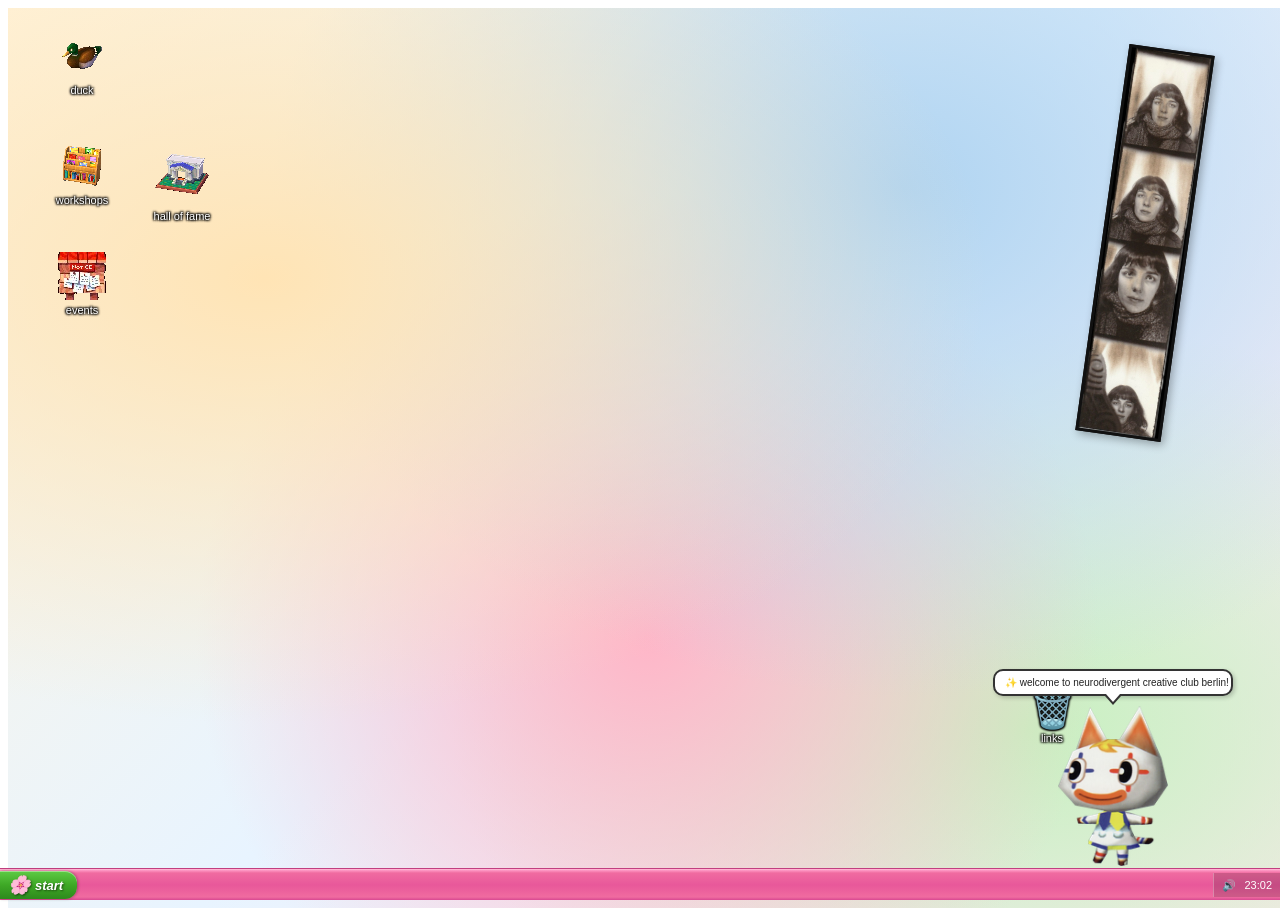
==== neurocraft/index.html @ fb1c7aed "initial commit" ====
<!DOCTYPE html>
<html lang="en">
<head>
<meta charset="UTF-8">
<meta name="viewport" content="width=device-width, initial-scale=1.0">
<title>NeuroCrafting Berlin ✨</title>
<link rel="stylesheet" href="css/style.css">
</head>
<body>


<!-- DESKTOP -->
<div id="desktop" onclick="closeStartMenu(event)">

  <!-- PHOTO STRIP (decoration) -->
  <div class="photo-strip" onclick="openWindow('alice')" title="click to find out who i am">
    <div class="photo-strip-inner" style="padding:0;background:#111;border:3px solid #111;">
      <img id="alice-photo" src="[data-uri]" style="width:80px;height:auto;display:block;filter:contrast(1.1);">
    </div>
    <div class="photo-strip-hover">about</div>
  </div>

  <!-- DESKTOP ICONS -->
  <div class="desktop-icon" style="left:30px;top:20px" ondblclick="openWindow('duck')">
    <img src="[data-uri]" style="width:48px;height:48px;object-fit:contain;image-rendering:pixelated;display:block;margin:0 auto 4px;">
    <span>duck</span>
  </div>

  <div class="desktop-icon" style="left:30px;top:130px" ondblclick="openWindow('workshops')">
    <img src="[data-uri]" style="width:48px;height:48px;object-fit:contain;image-rendering:pixelated;display:block;margin:0 auto 4px;">
    <span>workshops</span>
  </div>

  <div class="desktop-icon" style="left:130px;top:130px" ondblclick="openWindow('halloffame')">
    <img src="[data-uri]" style="width:64px;height:64px;object-fit:contain;image-rendering:pixelated;display:block;margin:0 auto 4px;">
    <span>hall of fame</span>
  </div>

  <div class="desktop-icon" style="left:30px;top:240px" ondblclick="openWindow('events')">
    <img src="[data-uri]" style="width:48px;height:48px;object-fit:contain;image-rendering:pixelated;display:block;margin:0 auto 4px;">
    <span>events</span>
  </div>

  <div class="desktop-icon" style="left:1000px;top:680px" ondblclick="openWindow('links')" id="links-icon">
    <span class="icon-img">🗑️</span>
    <span>links</span>
  </div>

  <!-- ANIMAL CROSSING CHARACTER (decoration) -->
  <div style="position:absolute;bottom:40px;right:120px;cursor:pointer;animation:bobble 2s ease-in-out infinite" onclick="openWindow('about')">
    <!-- speech bubble on top -->
    <div style="position:absolute;bottom:100%;left:50%;transform:translateX(-50%);margin-bottom:10px;width:240px;pointer-events:none;">
      <div style="background:white;border:2px solid #333;border-radius:10px;padding:6px 10px;font-family:Tahoma,sans-serif;font-size:10px;color:#222;overflow:hidden;white-space:nowrap;box-shadow:2px 2px 4px rgba(0,0,0,0.2);">
        <span style="display:inline-block;animation:marquee 50s linear infinite;">✨ welcome to neurodivergent creative club berlin! 🧶 we craft, we yap, we don't finish projects and that's OKAY 🌈 follow us @neurocrafting.berlin 💜 next session: check meetup! 🦆 there is also a duck ✨ &nbsp;&nbsp;&nbsp;&nbsp;&nbsp;&nbsp;&nbsp;&nbsp;&nbsp;&nbsp;</span>
      </div>
      <!-- bubble tail pointing down -->
      <div style="position:absolute;top:100%;left:50%;transform:translateX(-50%);width:0;height:0;border-left:8px solid transparent;border-right:8px solid transparent;border-top:9px solid #333;"></div>
      <div style="position:absolute;top:100%;left:50%;transform:translateX(-50%) translateY(-2px);width:0;height:0;border-left:7px solid transparent;border-right:7px solid transparent;border-top:8px solid white;"></div>
    </div>
    <img src="[data-uri]" style="width:110px;height:auto;transform:scaleX(-1);">
  </div>

  <!-- WINDOWS -->

  <!-- ABOUT WINDOW -->
  <div class="xp-window pink-theme" id="win-about" style="left:120px;top:80px;width:500px">
    <div class="xp-titlebar" onmousedown="startDrag(event,'win-about')">
      <span class="xp-title-icon">🌈</span>
      <span class="xp-title-text">about — neurodivergent creative club berlin</span>
      <div class="xp-title-buttons">
        <button class="xp-btn xp-btn-min" onclick="minimizeWindow('win-about')">_</button>
        <button class="xp-btn xp-btn-max">□</button>
        <button class="xp-btn xp-btn-close" onclick="closeWindow('win-about')">✕</button>
      </div>
    </div>
    <div class="xp-menubar">
      <span class="xp-menu-item">File</span>
      <span class="xp-menu-item">Edit</span>
      <span class="xp-menu-item">View</span>
      <span class="xp-menu-item">Help</span>
    </div>
    <div class="xp-content">
      <div class="about-rainbow">
        <div class="about-inner">
          <div class="about-tagline">✨ welcome to the neurodivergent creative club ✨</div>
          <p style="text-align:center;margin-bottom:10px">we yap. we craft. we start projects we'll probably never finish (and that's okay).</p>
          <div class="about-vibes">
            <span class="vibe-tag">✨ supportive</span>
            <span class="vibe-tag">🤪 goofy</span>
            <span class="vibe-tag">🫶 judgment-free</span>
            <span class="vibe-tag">🍿 snacks</span>
          </div>
        </div>
      </div>
      <p style="margin-bottom:10px">this is a <strong>weekly hangout in Berlin</strong> for neurodivergent peeps + friends who just wanna make stuff without pressure. 🌈</p>
      <p style="margin-bottom:10px">tl;dr: it's a space to explore, connect, and express yourself creatively while eating snacks and laughing at how unhinged the topics of discussion get</p>

      <div class="about-info-box">
        <h4>📋 the basics</h4>
        <p>📍 <strong>Location:</strong> Berlin (see events for exact address)</p>
        <p>🗓️ <strong>When:</strong> weekly hangout</p>
        <p>👥 <strong>Who:</strong> neurodivergent peeps + friends</p>
        <p>📸 <strong>Instagram:</strong> <span style="color:#0000cc;text-decoration:underline;cursor:pointer">@neurocrafting.berlin</span> ✨ NEW!</p>
        <p>📧 <strong>Email:</strong> <a href="/cdn-cgi/l/email-protection" class="__cf_email__" data-cfemail="036d6676716c60716265776a6d642d6166716f6a6d43646e626a6f2d606c6e">[email&#160;protected]</a></p>
      </div>

      <div class="donation-box" style="margin-top:10px">
        💜 <strong>donation:</strong> minimum 4–5€ to cover materials & space<br>
        PayPal: <strong><a href="/cdn-cgi/l/email-protection" class="__cf_email__" data-cfemail="8fe1eafafde0ecfdeee9fbe6e1e8a1edeafde3e6e1cfe8e2eee6e3a1ece0e2">[email&#160;protected]</a></strong>
      </div>

      <div class="about-info-box" style="margin-top:10px">
        <h4>👩‍💻 about 4l1c3</h4>
        <p>the creator & organizer of this chaos. artist, crafter, professional project-starter ✨</p>
        <p style="margin-top:4px">→ <span style="color:#0000cc;text-decoration:underline;cursor:pointer" onclick="openWindow('portfolio')">check out the portfolio ↗</span></p>
      </div>
    </div>
    <div class="xp-statusbar">
      <span class="xp-statusbar-part">neurocrafting.berlin</span>
      <span>💜 made with love and ADHD</span>
    </div>
  </div>

  <!-- WORKSHOPS WINDOW -->
  <div class="xp-window" id="win-workshops" style="left:80px;top:60px;width:580px">
    <div class="xp-titlebar" onmousedown="startDrag(event,'win-workshops')">
      <span class="xp-title-icon">🧶</span>
      <span class="xp-title-text">workshops — neurodivergent creative club</span>
      <div class="xp-title-buttons">
        <button class="xp-btn xp-btn-min" onclick="minimizeWindow('win-workshops')">_</button>
        <button class="xp-btn xp-btn-max">□</button>
        <button class="xp-btn xp-btn-close" onclick="closeWindow('win-workshops')">✕</button>
      </div>
    </div>
    <div class="xp-menubar">
      <span class="xp-menu-item">File</span>
      <span class="xp-menu-item">Edit</span>
      <span class="xp-menu-item">View</span>
      <span class="xp-menu-item">Help</span>
    </div>
    <div class="xp-content">
      <!-- WORKSHOP GRID -->
      <div id="workshop-grid-view">
        <p style="margin-bottom:10px;color:#555;">💡 <em>double-click any workshop to learn more!</em></p>
        <div class="workshop-grid">
          <div class="workshop-card" ondblclick="showWorkshop('origami')">
            <div class="wc-icon">🦢</div>
            <div class="wc-title">origami</div>
            <div class="wc-tagline">folding magic ✨</div>
          </div>
          <div class="workshop-card" ondblclick="showWorkshop('papercrafts')">
            <div class="wc-icon">📄</div>
            <div class="wc-title">papercrafts</div>
            <div class="wc-tagline">cut, glue, create</div>
          </div>
          <div class="workshop-card" ondblclick="showWorkshop('weaving')">
            <div class="wc-icon">🧵</div>
            <div class="wc-title">weaving</div>
            <div class="wc-tagline">over, under, repeat</div>
          </div>
          <div class="workshop-card" ondblclick="showWorkshop('crochet')">
            <div class="wc-icon">🪡</div>
            <div class="wc-title">crochet</div>
            <div class="wc-tagline">yarn magic for all</div>
          </div>
          <div class="workshop-card" ondblclick="showWorkshop('airclay')">
            <div class="wc-icon">🫧</div>
            <div class="wc-title">air clay</div>
            <div class="wc-tagline">sculpt & squish</div>
          </div>
          <div class="workshop-card" ondblclick="showWorkshop('collage')">
            <div class="wc-icon">✂️</div>
            <div class="wc-title">collage</div>
            <div class="wc-tagline">cut the world up</div>
          </div>
          <div class="workshop-card" ondblclick="showWorkshop('zine')">
            <div class="wc-icon">📰</div>
            <div class="wc-title">zine making</div>
            <div class="wc-tagline">your story, your rules</div>
          </div>
        </div>
      </div>

      <!-- INDIVIDUAL WORKSHOP DETAILS -->
      <div class="workshop-detail" id="ws-origami">
        <span class="back-btn" onclick="closeWorkshop()">← back to workshops</span>
        <h3>🦢 origami <span class="diff-badge">beginner friendly</span></h3>
        <p>transform a flat square of paper into something magical — no scissors, no glue, just folds. origami is deeply meditative and great for focus. each fold is a small satisfying victory 🧠✨</p>
        <ul style="margin-top:8px">
          <li>we start with simple models (cranes, frogs, hearts) and level up from there</li>
          <li>no pressure to finish — half-folded cranes are still cute</li>
          <li>super fidget-friendly: the repetitive folding is lowkey therapeutic</li>
          <li>paper provided, but bring your faves if you have them!</li>
        </ul>
        <div class="supplies-box">
          <strong>📦 what we provide:</strong> origami paper in various colors and sizes, instruction sheets, diagrams for multiple difficulty levels
        </div>
      </div>

      <div class="workshop-detail" id="ws-papercrafts">
        <span class="back-btn" onclick="closeWorkshop()">← back to workshops</span>
        <h3>📄 papercrafts <span class="diff-badge">beginner friendly</span></h3>
        <p>from tiny notebooks to pop-up cards, paper can do SO much. this is a low-mess, high-reward craft that lets you make something cute and functional. 🎁</p>
        <ul style="margin-top:8px">
          <li>mini bookbinding, envelopes, cards, tiny boxes, paper flowers</li>
          <li>mix with stamps, washi tape, stickers for extra cuteness</li>
          <li>perfect if you like seeing tangible results quickly</li>
          <li>great for people who love stationery (you know who you are)</li>
        </ul>
        <div class="supplies-box">
          <strong>📦 what we provide:</strong> cardstock, colored paper, scissors, rulers, bone folders, washi tape, stickers, stamps
        </div>
      </div>

      <div class="workshop-detail" id="ws-weaving">
        <span class="back-btn" onclick="closeWorkshop()">← back to workshops</span>
        <h3>🧵 weaving <span class="diff-badge medium">medium</span></h3>
        <p>there's something incredibly satisfying about the over-under rhythm of weaving. it's repetitive in the best way — almost like a physical fidget, but you end up with something gorgeous. 🌈</p>
        <ul style="margin-top:8px">
          <li>we use simple cardboard looms or small frame looms — no big equipment needed</li>
          <li>experiment with colors, textures, and patterns</li>
          <li>the pattern-making aspect is great for pattern-loving brains</li>
          <li>wall hangings, coasters, mini tapestries — your call</li>
        </ul>
        <div class="supplies-box">
          <strong>📦 what we provide:</strong> small frame looms, yarn in various colors and textures, weaving needles, scissors
        </div>
      </div>

      <div class="workshop-detail" id="ws-crochet">
        <span class="back-btn" onclick="closeWorkshop()">← back to workshops</span>
        <h3>🪡 crochet <span class="diff-badge medium">all levels</span></h3>
        <p>crochet is one of those skills that feels impossible at first and then suddenly CLICKS. the repetitive motion is really soothing and it's extremely portable. 🧸</p>
        <ul style="margin-top:8px">
          <li>complete beginners welcome — we'll teach the basic stitch from scratch</li>
          <li>experienced crocheters can bring their WIPs (works in progress)</li>
          <li>make granny squares, amigurumi, dishcloths, or just vibe with the motion</li>
          <li>yarn and hooks provided — bring your own if you have a fave</li>
          <li>ask for help any time — the group loves a yarn emergency</li>
        </ul>
        <div class="supplies-box">
          <strong>📦 what we provide:</strong> yarn in various weights and colors, crochet hooks (multiple sizes), stitch markers, beginner pattern cards
        </div>
      </div>

      <div class="workshop-detail" id="ws-airclay">
        <span class="back-btn" onclick="closeWorkshop()">← back to workshops</span>
        <h3>🫧 air clay <span class="diff-badge">beginner friendly</span></h3>
        <p>air-dry clay is incredibly satisfying to squish, shape, and transform. it's mess-friendly, no kiln required, and dries overnight. extremely good for hands that need something to do. 🏺</p>
        <ul style="margin-top:8px">
          <li>make tiny sculptures, pendants, charms, miniature food, abstract shapes</li>
          <li>texture it with stamps, lace, leaves — anything goes</li>
          <li>paint it once it dries at home (bring it to the next session!)</li>
          <li>satisfying tactile experience even if you "just" squish it for an hour</li>
        </ul>
        <div class="supplies-box">
          <strong>📦 what we provide:</strong> air-dry clay (white + colored), clay tools, rolling pins, stamps, texture plates, zip bags to take your work home
        </div>
      </div>

      <div class="workshop-detail" id="ws-collage">
        <span class="back-btn" onclick="closeWorkshop()">← back to workshops</span>
        <h3>✂️ collage <span class="diff-badge">all levels</span></h3>
        <p>cutting up magazines and pasting together new worlds is one of the most freeing art forms. no drawing skills required. your aesthetic instincts are enough. 🎭</p>
        <ul style="margin-top:8px">
          <li>analog collage: scissors + glue + magazine mountains</li>
          <li>make mood boards, postcards, art journal pages, posters</li>
          <li>great for non-linear thinkers — you can let your eye lead</li>
          <li>deeply cathartic if you want to shred something (the magazines)</li>
          <li>bring your own printed photos or mementos to incorporate!</li>
        </ul>
        <div class="supplies-box">
          <strong>📦 what we provide:</strong> stacks of old magazines, newspapers, tissue paper, cardstock, scissors, glue sticks, mod podge, markers
        </div>
      </div>

      <div class="workshop-detail" id="ws-zine">
        <span class="back-btn" onclick="closeWorkshop()">← back to workshops</span>
        <h3>📰 zine making <span class="diff-badge">all levels</span></h3>
        <p>a zine is a self-published mini magazine — totally yours to fill with whatever you want. rants, comics, poetry, recipes, lists, drawings, nothing at all. it's the most punk craft. ✊📓</p>
        <ul style="margin-top:8px">
          <li>we'll show you the classic one-sheet 8-page fold (no staples needed)</li>
          <li>no rules about content — express literally anything</li>
          <li>mix drawing, collage, writing, stamps, whatever vibes</li>
          <li>swap zines with other attendees if you want!</li>
          <li>great for people who have lots of Thoughts and Feelings</li>
        </ul>
        <div class="supplies-box">
          <strong>📦 what we provide:</strong> paper, scissors, markers, pens, stamps, collage supplies, folding guides, staplers
        </div>
      </div>
    </div>
    <div class="xp-statusbar">
      <span class="xp-statusbar-part">7 workshops available</span>
      <span>all levels welcome 💜</span>
    </div>
  </div>

  <!-- EVENTS WINDOW -->
  <div class="xp-window" id="win-events" style="left:150px;top:100px;width:520px">
    <div class="xp-titlebar" onmousedown="startDrag(event,'win-events')">
      <span class="xp-title-icon">📋</span>
      <span class="xp-title-text">events — neurodivergent creative club</span>
      <div class="xp-title-buttons">
        <button class="xp-btn xp-btn-min" onclick="minimizeWindow('win-events')">_</button>
        <button class="xp-btn xp-btn-max">□</button>
        <button class="xp-btn xp-btn-close" onclick="closeWindow('win-events')">✕</button>
      </div>
    </div>
    <div class="xp-menubar">
      <span class="xp-menu-item">File</span>
      <span class="xp-menu-item">Edit</span>
      <span class="xp-menu-item">View</span>
      <span class="xp-menu-item">Meetup ↗</span>
    </div>
    <div class="xp-content">
      <p style="margin-bottom:12px;background:#e0f0ff;padding:6px 10px;border-radius:4px;border-left:3px solid #3a8bef;font-size:11px">
        📅 we meet weekly in Berlin! check <span style="color:#0000cc;text-decoration:underline;cursor:pointer">meetup.com</span> for the latest dates and exact location.
      </p>

      <div class="event-item">
        <div class="event-header">
          <span>🌟</span>
          <span>weekly craft hangout — neurodivergent creative club</span>
          <span class="event-badge">recurring</span>
        </div>
        <div class="event-body">
          <p><strong>what it is:</strong> a guilt-free weekly crafting session in Berlin for neurodivergent folks + friends. no pressure to finish anything, ever.</p>
          <p style="margin-top:6px"><strong>the vibe:</strong> come as you are. bring your current project, start a new one, or just show up and see what happens. ADHD-friendly pacing, sensory-considerate space, zero judgment.</p>
          <p style="margin-top:6px"><strong>what's available:</strong> paint, yarn, crochet hooks, beads, coloring books, origami paper, markers, and more. feel free to bring your own supplies or current WIPs!</p>
          <p style="margin-top:6px"><strong>💰 donation:</strong> minimum 4–5€ to cover materials and the space. paypal: <em><a href="/cdn-cgi/l/email-protection" class="__cf_email__" data-cfemail="06686373746965746760726f6861286463746a6f6846616b676f6a2865696b">[email&#160;protected]</a></em></p>
          <p style="margin-top:6px">📸 follow us: <strong>@neurocrafting.berlin</strong> (ﾉ◕ヮ◕)ﾉ*:･ﾟ✧</p>
        </div>
      </div>

      <div class="event-item">
        <div class="event-header">
          <span>🦢</span>
          <span>origami evening</span>
          <span class="event-badge">workshop</span>
        </div>
        <div class="event-body">
          <p>an evening dedicated to the art of folding! from beginner cranes to more complex models. all paper and instruction sheets provided. beginner-friendly, experienced folders also welcome.</p>
        </div>
      </div>

      <div class="event-item">
        <div class="event-header">
          <span>🪡</span>
          <span>crochet + craft social</span>
          <span class="event-badge">workshop</span>
        </div>
        <div class="event-body">
          <p>bring your WIP or start something new! hooks and yarn provided for beginners. a cozy, chatty evening of yarn and vibes. perfect for anxious hands that need something to do.</p>
        </div>
      </div>

      <div class="event-item">
        <div class="event-header">
          <span>✂️</span>
          <span>collage + zine night</span>
          <span class="event-badge">workshop</span>
        </div>
        <div class="event-body">
          <p>mountains of magazines, scissors, glue, and your imagination. make a collage or fold your own 8-page zine. swap with other attendees at the end if you want 💌</p>
        </div>
      </div>

      <div class="event-item">
        <div class="event-header">
          <span>🫧</span>
          <span>air clay sculpting session</span>
          <span class="event-badge">workshop</span>
        </div>
        <div class="event-body">
          <p>squish, shape, and sculpt with air-dry clay. make charms, tiny sculptures, or just enjoy the tactile experience. clay dries overnight at home — paint it and bring it back to show us!</p>
        </div>
      </div>

      <div style="margin-top:12px;background:#fff0f8;border:1px dashed #d84891;border-radius:4px;padding:8px;font-size:11px;text-align:center">
        🌈 <strong>calling all neurodivergent individuals!</strong><br>
        tired of starting hobbies you never finish? SAME. that's literally the vibe here. join us 💜
      </div>
    </div>
    <div class="xp-statusbar">
      <span class="xp-statusbar-part">weekly events</span>
      <span>Berlin 🇩🇪</span>
    </div>
  </div>

  <!-- LINKS WINDOW -->
  <div class="xp-window" id="win-links" style="left:200px;top:120px;width:380px">
    <div class="xp-titlebar" onmousedown="startDrag(event,'win-links')">
      <span class="xp-title-icon">🔗</span>
      <span class="xp-title-text">links & resources</span>
      <div class="xp-title-buttons">
        <button class="xp-btn xp-btn-min" onclick="minimizeWindow('win-links')">_</button>
        <button class="xp-btn xp-btn-max">□</button>
        <button class="xp-btn xp-btn-close" onclick="closeWindow('win-links')">✕</button>
      </div>
    </div>
    <div class="xp-menubar">
      <span class="xp-menu-item">File</span>
      <span class="xp-menu-item">Favorites</span>
      <span class="xp-menu-item">Help</span>
    </div>
    <div class="xp-content">
      <div class="links-section">
        <h3>🌈 neurocrafting berlin</h3>
        <div class="link-item">📸 @neurocrafting.berlin — instagram</div>
        <div class="link-item">📅 meetup.com — our events page</div>
        <div class="link-item">📧 <a href="/cdn-cgi/l/email-protection" class="__cf_email__" data-cfemail="0d6368787f626e7f6c6b7964636a236f687f6164634d6a606c6461236e6260">[email&#160;protected]</a></div>
      </div>
      <div class="links-section">
        <h3>💜 neurodivergent resources (germany)</h3>
        <div class="link-item">🧠 adhs-deutschland.de — ADHS Hilfe</div>
        <div class="link-item">🌐 autismus-kultur.de — autismus ressourcen</div>
        <div class="link-item">📖 nd-netzwerk.de — community netzwerk</div>
        <div class="link-item">🏥 deutsche-depressionshilfe.de</div>
      </div>
      <div class="links-section">
        <h3>✂️ craft inspo</h3>
        <div class="link-item">🦢 origami-resource-center.com</div>
        <div class="link-item">🪡 ravelry.com — crochet + knitting patterns</div>
        <div class="link-item">📰 zinecat.org — zine library</div>
        <div class="link-item">🎨 instructables.com — DIY everything</div>
      </div>
      <div class="links-section">
        <h3>🧠 ND + creativity</h3>
        <div class="link-item">📚 how creativity helps neurodivergent brains</div>
        <div class="link-item">🎯 craft therapy resources</div>
        <div class="link-item">💆 mindful making — sensory crafts</div>
      </div>
    </div>
    <div class="xp-statusbar"><span>💜 curated with care</span></div>
  </div>

  <!-- HALL OF FAME WINDOW -->
  <div class="xp-window" id="win-halloffame" style="left:160px;top:90px;width:520px">
    <div class="xp-titlebar" onmousedown="startDrag(event,'win-halloffame')">
      <span class="xp-title-icon">🏛️</span>
      <span class="xp-title-text">hall of fame — gallery of creations</span>
      <div class="xp-title-buttons">
        <button class="xp-btn xp-btn-min" onclick="minimizeWindow('win-halloffame')">_</button>
        <button class="xp-btn xp-btn-max">□</button>
        <button class="xp-btn xp-btn-close" onclick="closeWindow('win-halloffame')">✕</button>
      </div>
    </div>
    <div class="xp-menubar">
      <span class="xp-menu-item">File</span>
      <span class="xp-menu-item" onclick="hofSetView('grid')">Grid View</span>
      <span class="xp-menu-item" onclick="hofSetView('slideshow')">▶ Slideshow</span>
    </div>

    <!-- TOOLBAR -->
    <div style="background:#ece9d8;border-bottom:1px solid #bbb;padding:3px 6px;display:flex;gap:4px;align-items:center;flex-shrink:0;">
      <button class="xp-menu-item" onclick="hofSetView('grid')" id="hof-btn-grid" style="border:1px solid #999;background:linear-gradient(to bottom,#f0ede4,#d4d0c8);padding:2px 8px;cursor:pointer;font-family:Tahoma;font-size:11px;">🗂 Grid</button>
      <button class="xp-menu-item" onclick="hofSetView('slideshow')" id="hof-btn-slide" style="border:1px solid #999;background:linear-gradient(to bottom,#f0ede4,#d4d0c8);padding:2px 8px;cursor:pointer;font-family:Tahoma;font-size:11px;">▶ Slideshow</button>
      <span style="color:#aaa;margin:0 2px;">|</span>
      <button onclick="hofPrev()" style="border:1px solid #999;background:linear-gradient(to bottom,#f0ede4,#d4d0c8);padding:2px 8px;cursor:pointer;font-family:Tahoma;font-size:11px;" id="hof-prev-btn" style="display:none">◀ Prev</button>
      <button onclick="hofNext()" style="border:1px solid #999;background:linear-gradient(to bottom,#f0ede4,#d4d0c8);padding:2px 8px;cursor:pointer;font-family:Tahoma;font-size:11px;" id="hof-next-btn" style="display:none">Next ▶</button>
      <button onclick="hofToggleAuto()" style="border:1px solid #999;background:linear-gradient(to bottom,#f0ede4,#d4d0c8);padding:2px 8px;cursor:pointer;font-family:Tahoma;font-size:11px;" id="hof-auto-btn" style="display:none">⏵ Auto</button>
      <span style="margin-left:auto;font-size:10px;color:#666;" id="hof-counter"></span>
    </div>

    <div class="xp-content" style="padding:0;display:flex;flex-direction:column;">

      <!-- GRID VIEW -->
      <div id="hof-grid-view" style="padding:10px;">
        <p style="margin-bottom:10px;background:#fffbe0;border:1px solid #e0c840;border-radius:4px;padding:6px 10px;font-size:11px;">
          🌟 celebrating the creations of our community! double-click any photo to view it fullscreen 💜
        </p>
        <div id="hof-grid" style="display:grid;grid-template-columns:repeat(4,1fr);gap:6px;"></div>
        <p style="margin-top:10px;text-align:center;font-size:11px;color:#888;">
          📸 share your creations at a session or DM <a href="https://www.instagram.com/neurocrafting.berlin" target="_blank" style="color:#0000cc;">@neurocrafting.berlin</a> to be featured!
        </p>
      </div>

      <!-- SLIDESHOW VIEW -->
      <div id="hof-slide-view" style="display:none;flex-direction:column;align-items:center;justify-content:center;flex:1;background:#1a1a1a;min-height:300px;position:relative;">
        <div id="hof-slide-img-wrap" style="width:100%;display:flex;align-items:center;justify-content:center;min-height:300px;position:relative;">
          <img id="hof-slide-img" src="" alt="" style="max-width:100%;max-height:340px;object-fit:contain;display:block;">
          <div id="hof-slide-placeholder" style="text-align:center;color:#666;font-size:40px;display:none;">
            <div>🖼️</div>
            <div style="font-size:12px;margin-top:8px;color:#888;">no photo</div>
          </div>
        </div>
        <div id="hof-slide-caption" style="position:absolute;bottom:0;left:0;right:0;background:rgba(0,0,0,0.6);color:white;padding:6px 12px;font-size:11px;text-align:center;"></div>
        <!-- click zones -->
        <div onclick="hofPrev()" style="position:absolute;left:0;top:0;bottom:0;width:40%;cursor:w-resize;"></div>
        <div onclick="hofNext()" style="position:absolute;right:0;top:0;bottom:0;width:40%;cursor:e-resize;"></div>
      </div>

    </div>
    <div class="xp-statusbar">
      <span class="xp-statusbar-part" id="hof-status">0 photos</span>
      <span>submit yours! 💜</span>
    </div>
  </div>

  <!-- DUCK WINDOW -->
  <div class="xp-window" id="win-duck" style="left:300px;top:150px;width:320px">
    <div class="xp-titlebar" onmousedown="startDrag(event,'win-duck')">
      <span class="xp-title-icon">🦆</span>
      <span class="xp-title-text">duck</span>
      <div class="xp-title-buttons">
        <button class="xp-btn xp-btn-min" onclick="minimizeWindow('win-duck')">_</button>
        <button class="xp-btn xp-btn-max">□</button>
        <button class="xp-btn xp-btn-close" onclick="closeWindow('win-duck')">✕</button>
      </div>
    </div>
    <div class="xp-content" style="padding:0">
      <div class="duck-container">
        <span class="duck-big" onclick="quack()" id="duck-emoji">🦆</span>
        <div class="duck-quack" id="duck-quack">QUACK!!! 🎉</div>
        <p style="font-size:12px;color:#558;text-align:center">just a duck.<br><em style="font-size:10px">(click the duck)</em></p>
      </div>
    </div>
    <div class="xp-statusbar"><span>just a duck 🦆</span></div>
  </div>

  <!-- PAINT WINDOW -->
  <div class="xp-window" id="win-paint" style="left:100px;top:60px;width:600px">
    <div class="xp-titlebar" onmousedown="startDrag(event,'win-paint')">
      <span class="xp-title-icon">🎨</span>
      <span class="xp-title-text">paint — neurocrafting doodle pad</span>
      <div class="xp-title-buttons">
        <button class="xp-btn xp-btn-min" onclick="minimizeWindow('win-paint')">_</button>
        <button class="xp-btn xp-btn-max">□</button>
        <button class="xp-btn xp-btn-close" onclick="closeWindow('win-paint')">✕</button>
      </div>
    </div>
    <div style="background:var(--xp-gray);flex-shrink:0">
      <div class="paint-toolbar">
        <strong style="font-size:10px;margin-right:4px">color:</strong>
        <div class="paint-color active" style="background:#000" onclick="setPaintColor('#000',this)"></div>
        <div class="paint-color" style="background:#e53935" onclick="setPaintColor('#e53935',this)"></div>
        <div class="paint-color" style="background:#ff9800" onclick="setPaintColor('#ff9800',this)"></div>
        <div class="paint-color" style="background:#ffd600" onclick="setPaintColor('#ffd600',this)"></div>
        <div class="paint-color" style="background:#43a047" onclick="setPaintColor('#43a047',this)"></div>
        <div class="paint-color" style="background:#1e88e5" onclick="setPaintColor('#1e88e5',this)"></div>
        <div class="paint-color" style="background:#8e24aa" onclick="setPaintColor('#8e24aa',this)"></div>
        <div class="paint-color" style="background:#f06292" onclick="setPaintColor('#f06292',this)"></div>
        <div class="paint-color" style="background:#ffffff;border:2px solid #888" onclick="setPaintColor('#ffffff',this)"></div>
        <span style="margin-left:8px;font-size:10px"><strong>size:</strong></span>
        <button class="paint-size active" onclick="setPaintSize(3,this)">S</button>
        <button class="paint-size" onclick="setPaintSize(8,this)">M</button>
        <button class="paint-size" onclick="setPaintSize(16,this)">L</button>
        <button class="paint-size" onclick="setPaintSize(30,this)">XL</button>
        <button class="paint-tool" onclick="clearPaint()">🗑️ clear</button>
      </div>
    </div>
    <div style="flex:1;overflow:auto;background:#888;display:flex;align-items:flex-start;justify-content:flex-start">
      <canvas id="paint-canvas" width="560" height="380" style="background:white"></canvas>
    </div>
    <div class="xp-statusbar"><span>doodle freely! 🎨</span></div>
  </div>

  <!-- MUSIC / GIF WINDOW -->
  <div class="xp-window" id="win-music" style="left:250px;top:120px;width:380px">
    <div class="xp-titlebar" onmousedown="startDrag(event,'win-music')">
      <span class="xp-title-icon">🎵</span>
      <span class="xp-title-text">music + random gif player</span>
      <div class="xp-title-buttons">
        <button class="xp-btn xp-btn-min" onclick="minimizeWindow('win-music')">_</button>
        <button class="xp-btn xp-btn-max">□</button>
        <button class="xp-btn xp-btn-close" onclick="closeWindow('win-music')">✕</button>
      </div>
    </div>
    <div class="xp-content" style="padding:0">
      <div style="background:linear-gradient(135deg,#1a0030,#3d0070);padding:16px;color:white;text-align:center">
        <div style="font-size:40px;margin-bottom:8px" id="gif-main">✨</div>
        <div style="font-size:12px;color:#d8b8ff;font-style:italic" id="gif-caption">click shuffle for a vibe</div>
        <button onclick="shuffleGif()" style="margin-top:10px;background:linear-gradient(to bottom,#9c4dcc,#6a0080);color:white;border:none;border-radius:12px;padding:6px 20px;cursor:pointer;font-family:Tahoma,sans-serif;font-size:11px">🔀 shuffle vibe</button>
      </div>
      <div style="padding:12px;border-top:1px solid #ddd">
        <p style="font-size:11px;font-weight:bold;margin-bottom:6px">🎵 NCC playlist:</p>
        <div style="background:#f0f0f0;border:1px solid #ccc;border-radius:4px;padding:8px;font-size:10px;color:#444">
          <p>➡️ our crafting playlist lives on spotify!</p>
          <p style="margin-top:4px">cozy music for making things. no skips.</p>
          <div style="margin-top:8px;background:#1db954;color:white;border-radius:12px;padding:4px 12px;display:inline-block;cursor:pointer;font-size:10px">🎵 open in spotify</div>
        </div>
      </div>
    </div>
    <div class="xp-statusbar"><span>✨ vibes only</span></div>
  </div>

  <!-- PORTFOLIO WINDOW -->
  <div class="xp-window pink-theme" id="win-portfolio" style="left:180px;top:100px;width:460px">
    <div class="xp-titlebar" onmousedown="startDrag(event,'win-portfolio')">
      <span class="xp-title-icon">🎨</span>
      <span class="xp-title-text">4l1c3's portfolio</span>
      <div class="xp-title-buttons">
        <button class="xp-btn xp-btn-min" onclick="minimizeWindow('win-portfolio')">_</button>
        <button class="xp-btn xp-btn-max">□</button>
        <button class="xp-btn xp-btn-close" onclick="closeWindow('win-portfolio')">✕</button>
      </div>
    </div>
    <div class="xp-content">
      <div style="text-align:center;padding:20px;background:linear-gradient(135deg,#ffe0f0,#f0e0ff);border-radius:6px;margin-bottom:12px">
        <div style="font-size:48px;margin-bottom:8px">🎨</div>
        <p style="font-size:14px;font-weight:bold;color:#a0005a">4l1c3</p>
        <p style="font-size:11px;color:#666;margin-top:4px">artist · crafter · organizer · professional project-starter</p>
      </div>
      <p style="font-size:11px;text-align:center;color:#888;font-style:italic">portfolio content coming soon! ✨<br>check instagram for now: @neurocrafting.berlin</p>
    </div>
    <div class="xp-statusbar"><span>✨ in progress (as always)</span></div>
  </div>

</div><!-- end desktop -->

<!-- TASKBAR -->
<div id="taskbar">
  <button id="start-btn" onclick="toggleStartMenu(event)">
    <span class="start-logo">🌸</span> start
  </button>
  <div id="taskbar-buttons"></div>
  <div id="taskbar-tray">
    <span>🔊</span>
    <span id="tray-time">--:--</span>
  </div>
</div>

<!-- START MENU -->
<div id="start-menu">
  <div class="start-header">
    <span class="avatar">🐱</span>
    <span class="username">4l1c3</span>
  </div>
  <div class="start-columns">
    <div class="start-left">
      <div class="start-item" onclick="openWindow('paint');closeStartMenu()">
        <span class="si-icon">🎨</span>
        <span class="si-text"><strong>paint</strong><small>doodle pad</small></span>
      </div>
      <div class="start-item" onclick="openWindow('portfolio');closeStartMenu()">
        <span class="si-icon">✨</span>
        <span class="si-text"><strong>4l1c3's portfolio</strong><small>art + work</small></span>
      </div>
      <div class="start-item" onclick="openWindow('music');closeStartMenu()">
        <span class="si-icon">🎵</span>
        <span class="si-text"><strong>music + gif player</strong><small>vibes only</small></span>
      </div>
      <div class="start-divider"></div>
      <div class="start-item" onclick="openWindow('about');closeStartMenu()">
        <span class="si-icon">🌈</span>
        <span class="si-text"><strong>about</strong></span>
      </div>
      <div class="start-item" onclick="openWindow('workshops');closeStartMenu()">
        <span class="si-icon">🧶</span>
        <span class="si-text"><strong>workshops</strong></span>
      </div>
      <div class="start-item" onclick="openWindow('events');closeStartMenu()">
        <span class="si-icon">📋</span>
        <span class="si-text"><strong>events</strong></span>
      </div>
    </div>
    <div class="start-right">
      <div class="start-item" onclick="openWindow('halloffame');closeStartMenu()">
        <span class="si-icon">🏛️</span>
        <span class="si-text"><strong>hall of fame</strong></span>
      </div>
      <div class="start-item" onclick="openWindow('links');closeStartMenu()">
        <span class="si-icon">🔗</span>
        <span class="si-text"><strong>links</strong></span>
      </div>
      <div class="start-item" onclick="openWindow('duck');closeStartMenu()">
        <span class="si-icon">🦆</span>
        <span class="si-text"><strong>duck</strong></span>
      </div>
      <div class="start-divider"></div>
      <div class="start-item">
        <span class="si-icon">⚙️</span>
        <span class="si-text"><strong>settings</strong></span>
      </div>
    </div>
  </div>
  <div class="start-footer">
    <button class="start-footer-btn">🔴 turn off computer</button>
  </div>
</div>

<!-- NOTIFICATION -->
<div class="xp-notification" id="notif">
  <div class="notif-title">🌸 neurocrafting berlin</div>
  <p>new ig: @neurocrafting.berlin<br>(ﾉ◕ヮ◕)ﾉ*:･ﾟ✧</p>
</div>

  <!-- ALICE WINDOW -->
  <div class="xp-window pink-theme" id="win-alice" style="left:140px;top:80px;width:460px">
    <div class="xp-titlebar" onmousedown="startDrag(event,'win-alice')">
      <span class="xp-title-icon">📷</span>
      <span class="xp-title-text">4l1c3 — the artist behind the chaos</span>
      <div class="xp-title-buttons">
        <button class="xp-btn xp-btn-min" onclick="minimizeWindow('win-alice')">_</button>
        <button class="xp-btn xp-btn-max">□</button>
        <button class="xp-btn xp-btn-close" onclick="closeWindow('win-alice')">✕</button>
      </div>
    </div>
    <div class="xp-menubar">
      <span class="xp-menu-item">File</span>
      <span class="xp-menu-item">Edit</span>
      <span class="xp-menu-item">View</span>
    </div>
    <div class="xp-content" style="padding:0;">
      <div style="display:flex;gap:0;">
        <div style="flex-shrink:0;padding:14px 10px 14px 14px;">
          <img src="" id="alice-win-photo" style="width:90px;height:auto;border:3px solid #111;box-shadow:3px 3px 8px rgba(0,0,0,0.4);transform:rotate(-2deg);" alt="4l1c3">
        </div>
        <div>
        <div style="padding:14px 14px 14px 8px;">
          <div style="font-size:16px;font-weight:bold;color:#d84891;margin-bottom:8px;">hi, i'm 4l1c3 👾</div>
          <p style="margin-bottom:8px;">neurodivergent artist & maker based in Berlin. i started the NCC because i wanted a place where people like me could create without the pressure of finishing things or being "good" at them.</p>
          <p style="margin-bottom:8px;">i'm into collage, zine-making, photography, and starting approximately 47 projects i'll never finish — and being very okay with that.</p>
          <p style="margin-bottom:8px;">i believe creativity doesn't have to look productive to be meaningful. sometimes making a weird little paper frog is enough. 🐸</p>
          <div style="background:linear-gradient(135deg,#ffe0f0,#f0e0ff);padding:8px 10px;border-radius:4px;border-left:3px solid #ff69b4;">
            <p> <a href="https://www.instagram.com/neurocrafting.berlin/?hl=en" target="_blank" style="color:#0000cc;">instagram</a></p>
            <p> <a href="https://4l1c3.neocities.org" target="_blank" style="color:#0000cc;"> portfolio </a></p>
            <p>📧 neurocrafting.berlin@gmail.com </p>
          </div>        </div>
        </div>
      </div>
    </div>
    <div class="xp-statusbar"><span>📷 4l1c3</span></div>
  </div>

<script src="js/app.js"></script>

</body>
</html>
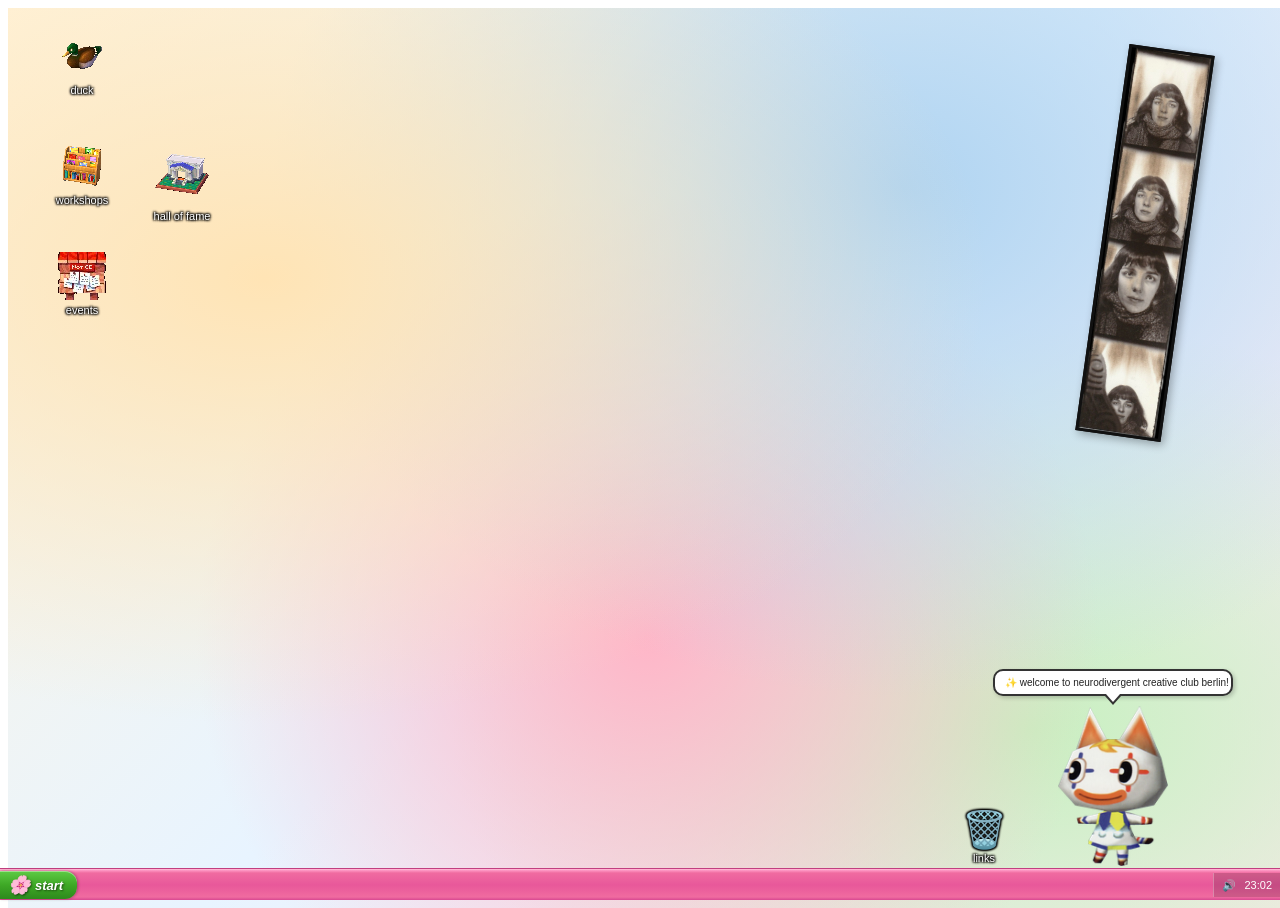
==== commit be5ad634: "move trash icon" ====
--- a/neurocraft/index.html
+++ b/neurocraft/index.html
@@ -41,7 +41,7 @@
     <span>events</span>
   </div>
 
-  <div class="desktop-icon" style="left:1000px;top:680px" ondblclick="openWindow('links')" id="links-icon">
+  <div class="desktop-icon" style="right:260px;bottom:40px" ondblclick="openWindow('links')" id="links-icon">
     <span class="icon-img">🗑️</span>
     <span>links</span>
   </div>
